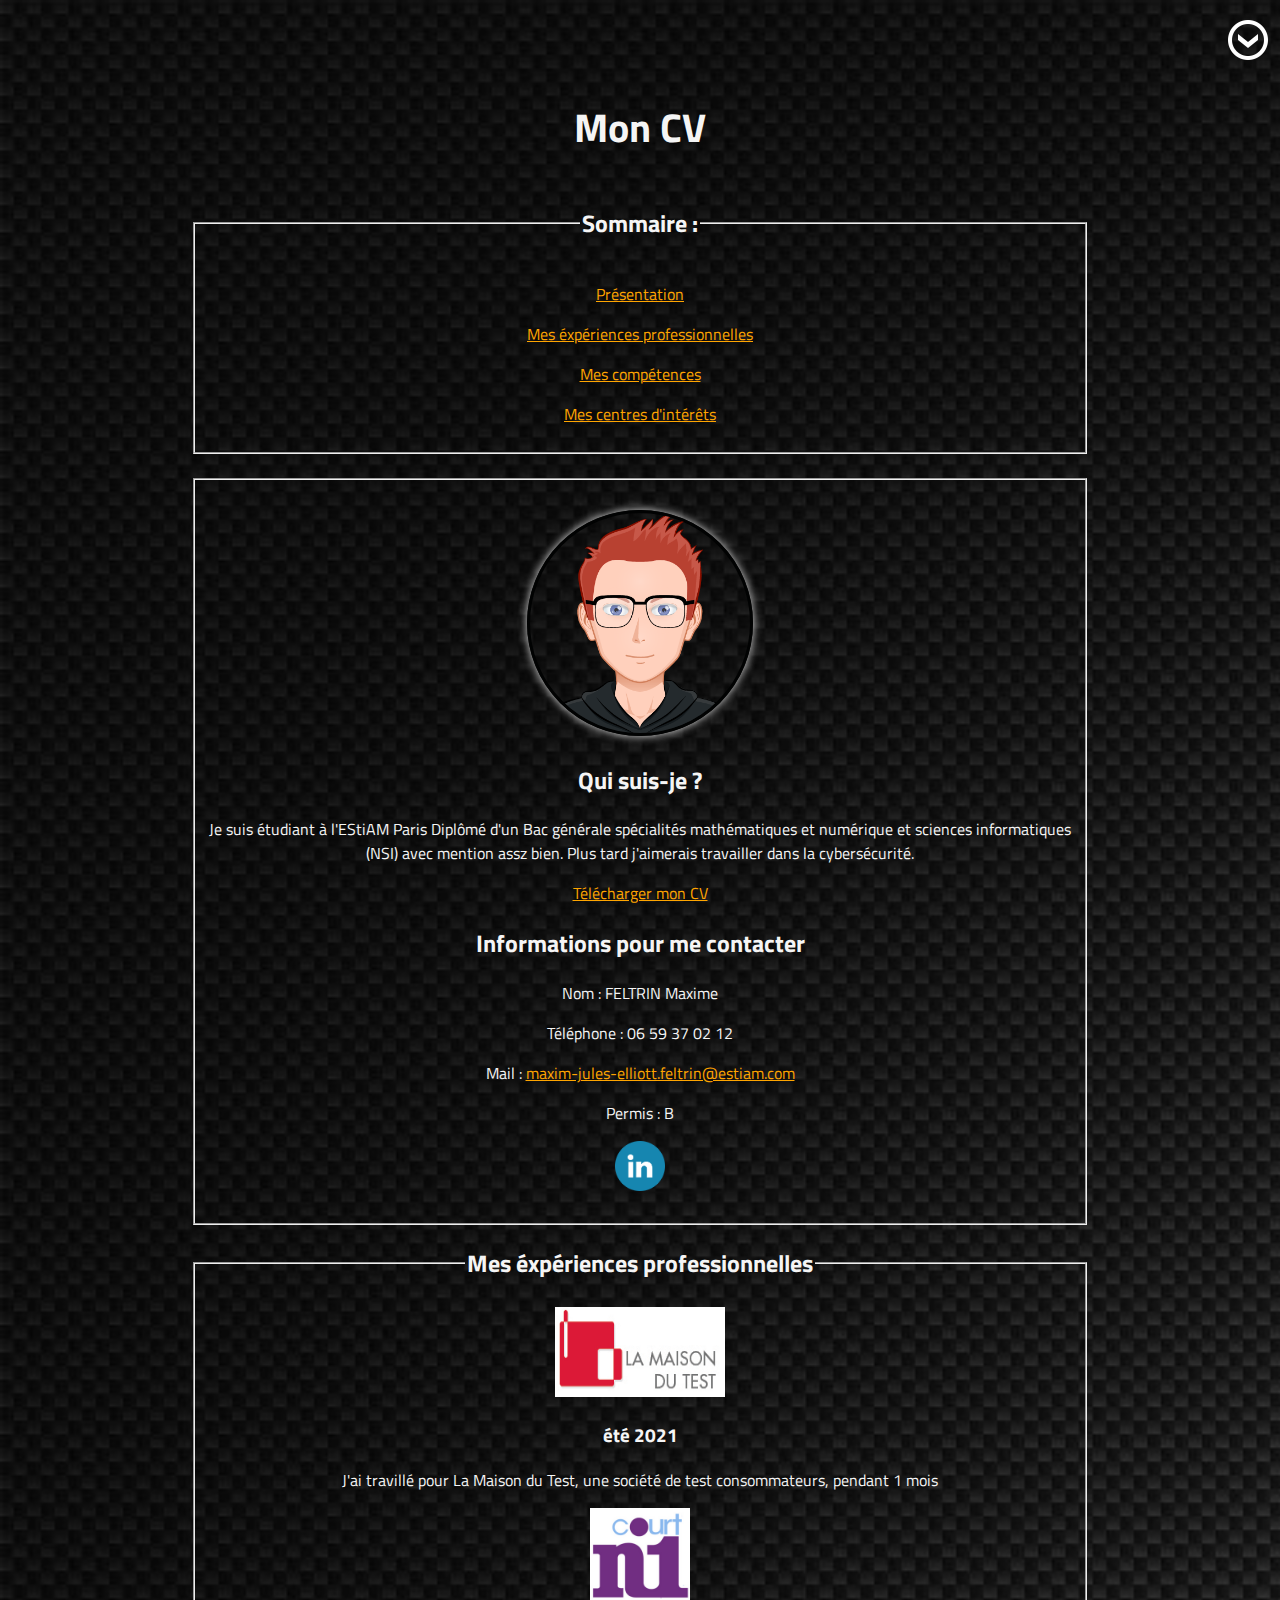
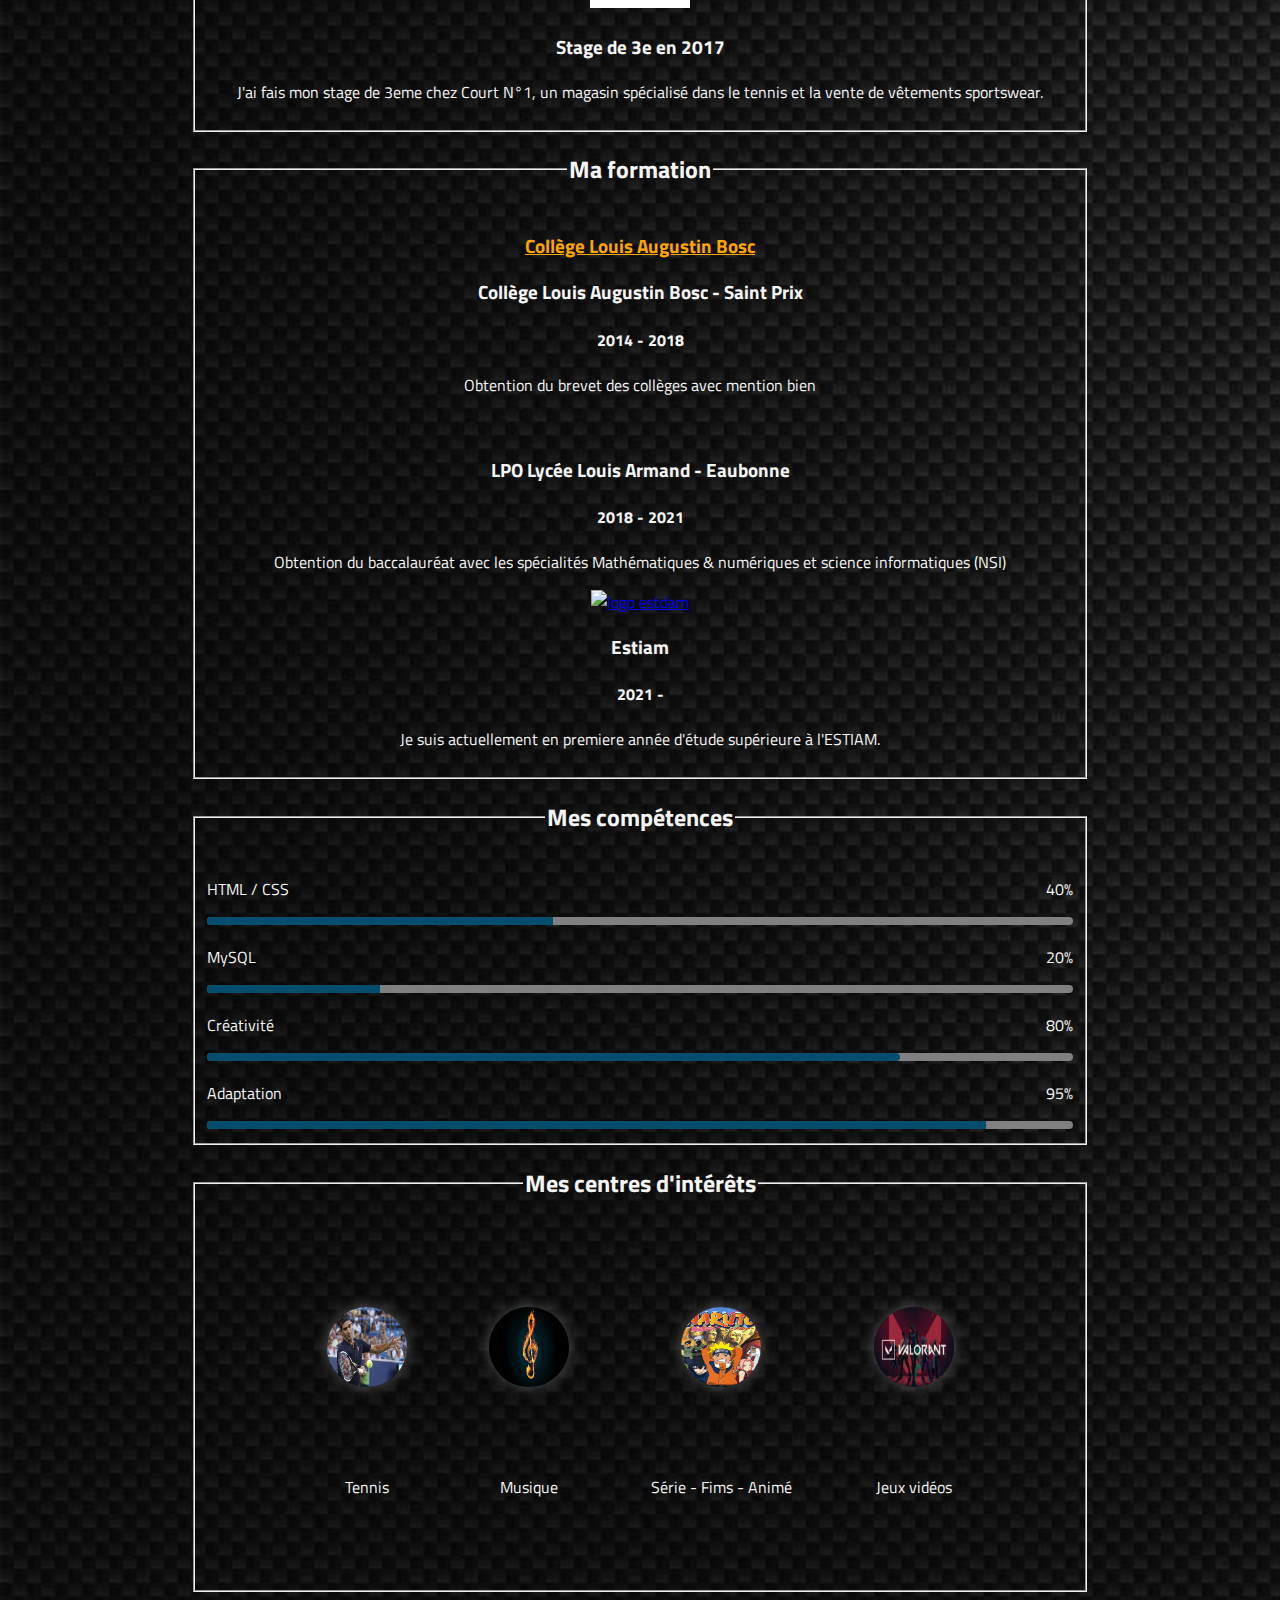
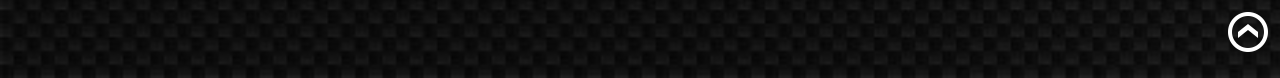
==== index.html @ 92a5d7e9 "Add files via upload" ====
<!DOCTYPE html>
<html lang="fr">
    <nav>
        <head>
            <title>Projet Web</title>
            <meta charset="utf-8">
            <link rel="stylesheet" href="FeltrinMaxime_projetWeb-css/style.css">
            <link rel="preconnect" href="https://fonts.googleapis.com">
            <link rel="preconnect" href="https://fonts.gstatic.com" crossorigin>
            <link href="https://fonts.googleapis.com/css2?family=Titillium+Web:wght@200&display=swap" rel="stylesheet">
        </head>
        <body>
            <div>
                <a name="haut"></a>
                <p align="right"><a href="#bas"><img src="FeltrinMaxime_projetWeb_images/down.png" /></a></p>
            </div>
            <p><h1 align="center" style="font-size: 40px;">Mon CV</h1></p>
            
            <fieldset class="align">
                <legend><h2>Sommaire :</h2></legend>
                <div>
                    
                    <p><a href="#presentation" class="lien">Présentation</a></p>
                    <p><a href="#experiences" class="lien">Mes éxpériences professionnelles</a></p>
                    <p><a href="#competences" class="lien">Mes compétences</a></p>
                    <p><a href="#hobbies" class="lien">Mes centres d'intérêts</a></p>

                </div>
            </fieldset>
        </br>
            <fieldset class="align">
                </br>
                <div>
                    <img class="photo" width="50" height="50" src="FeltrinMaxime_projetWeb_images/EmojiMaximeFELTRIN.png" alt="Ma photo de profil">
                </div>
                <div>
                    <h2 id="#presentation">Qui suis-je ?</h2>
                    <p>Je suis étudiant à l'EStiAM Paris</a>
                        Diplômé d'un Bac générale spécialités mathématiques et numérique et sciences informatiques (NSI) avec mention assz bien. 
                        Plus tard j'aimerais travailler dans la cybersécurité. </p>
                    <a href="FeltrinMaxime_projetWeb_images/CV ÉSTIAM E1 Maxime FELTRIN.docx" class="lien" download>Télécharger mon CV</a>
                </div>
                <div>
                    <h2>Informations pour me contacter</h2>
                    <div>
                        <p>Nom : FELTRIN Maxime</p>
                        
                    </div>
                    
                    <div>
                        <p>Téléphone : 06 59 37 02 12</p>
                    </div>
                    <div>
                        <p>Mail : <a href="maxim-jules-elliott.feltrin@estiam.com" class="lien">maxim-jules-elliott.feltrin@estiam.com</a></p>
                    </div>
                    <div>
                        <p>Permis : B</p>
                    </div>
                    <div>
                        <p><a href="https://www.linkedin.com/in/maxime-feltrin-80a830224/" target="_blank"><img width="50" height="50" src="FeltrinMaxime_projetWeb_images/lk.png"></a></p>
                    
                    </div>
                </div>
            </fieldset>
            
            <fieldset class="align">
                <legend><h2 id="experiences">Mes éxpériences professionnelles</h2></legend>
                
                    <div>
                    <div>
                        <a href="http://www.lamaisondutest.com/en/" target="_blank"><img width="170" height="90" src="FeltrinMaxime_projetWeb_images/lmdt.png" alt="Logo de La Maison Du Test"></a>
                    </div>
                    <div>
                        <h3>été 2021</h3>
                    </div>
                    <div>
                        <p>J'ai travillé pour La Maison du Test, une société de test consommateurs, pendant 1 mois</p>
                    </div>
                    </div>
                    <div>
                    <div>
                        <a href="https://www.facebook.com/Court-n1-614173048759486/" target="_blank"><img width="100" height="100" src="FeltrinMaxime_projetWeb_images/lgstage.png" alt="Logo de Court n°1"></a>
                    </div>
                    <div>
                        <h3>Stage de 3e en 2017</h3>
                    </div>
                    <div>
                        <p>J'ai fais mon stage de 3eme chez Court N°1, un magasin spécialisé dans le tennis et la vente de vêtements sportswear.</p>
                    </div>
                    
            </fieldset>
            
            <fieldset class="align">
                <legend><h2 id="formation">Ma formation</h2></legend>
                
                <div>
                    <div>
                        <h3><a href="http://www.clg-bosc-st-prix.ac-versailles.fr/" class="lien" target="_blank">Collège Louis Augustin Bosc</a></h3>
                        <h3>Collège Louis Augustin Bosc - Saint Prix</h3>
                        <h4>2014 - 2018</h4>
                    </div>
                    <div>
                        <p>Obtention du brevet des collèges avec mention bien </p>
                    </div>
                </div>
                <div>
                    <div>
                        <a href="https://www.lycee-louis-armand-eaubonne.fr/" target="_blank"><img src="http://www.lycee-louis-armand-eaubonne.fr/wp-content/uploads/2014/10/lla_logo_RVB_240x92.png" alt=""></a>
                    </div>
                    <div>
                        <h3>LPO Lycée Louis Armand - Eaubonne</a></h3>
                        <h4>2018 - 2021</h4>
                    </div>
                    <div>
                        <p>Obtention du baccalauréat avec les spécialités Mathématiques & numériques et science informatiques (NSI) </p>
                    </div>
                </div>
                <div>
                    <div>
                        <a href="https://www.estiam.education/" target="_blank"><img width="280" height="100" src="https://upload.wikimedia.org/wikipedia/commons/5/5e/Estiam-Logo.png" alt="logo estdam"></a>
                    </div>
                    <div>
                        <h3>Estiam</h3>
                        <h4>2021 - </h4>
                    </div>
                    <div>
                        <p>Je suis actuellement en premiere année d'étude supérieure à l'ESTIAM.</p>
                    </div>
                </div>
            </fieldset>
            
            <fieldset class="align">
                <legend><h2 id="competences">Mes compétences</h2></legend>
                <div class="comp2">
                    <p>HTML / CSS</p>
                    <p>40%</p>
                    <div class="conteneur-barre"><span class="barre c40"></span></div>
                </div>
                <div class="comp2">
                    <p>MySQL</p>
                    <p>20%</p>
                    <div class="conteneur-barre"><span class="barre c20"></span></div>
                </div>
                <div class="comp2">
                    <p>Créativité</p>
                    <p>80%</p>
                    <div class="conteneur-barre"><span class="barre c80"></span></div>
                </div>
                <div class="comp2">
                    <p>Adaptation</p>
                    <p>95%</p>
                    <div class="conteneur-barre"><span class="barre c85"></span></div>
                </div>
            </fieldset>
            
            <fieldset class="align">
                <legend><h2 id="hobbies">Mes centres d'intérêts</h2></legend>
                
                <table class="lignesEspacees" align="center">
                    <tr class="interet">
                        <td><a href="html/tennis.html" target="_blank"><img src="FeltrinMaxime_projetWeb_images/tennis.jpg" alt="Tennis"></a></td>
                        <td><a href="html/musique.html" target="_blank"><img src="FeltrinMaxime_projetWeb_images/musique.jpg" alt="Musique"></a></td>
                        <td><a href="html/serie-film-anime.html" target="_blank"><img src="FeltrinMaxime_projetWeb_images/serie-film-anime.jpg" alt="Série - Films - Animé"></a></td>
                        <td><a href="html/jeux-video.html" target="_blank"><img src="FeltrinMaxime_projetWeb_images/jeu-video.jpg" alt="Jeux vidéos"></a></td>
                    </tr>
                    <tr>
                        <td style="border-collapse : separate; border-spacing : 100px;">Tennis</td>
                        <td>Musique</td>
                        <td>Série - Fims - Animé</td>
                        <td>Jeux vidéos</td>
                    </tr>
                </table>
                
            </fieldset>
            <div>
                <p align="right"><a href="#haut" ><img src="FeltrinMaxime_projetWeb_images/up.png" /> </a></p>
                <a name="bas"></a>
            </div>
        </body>
    </nav>
</html>
---- FeltrinMaxime_projetWeb-css/style.css ----
body{
    color: whitesmoke;
    background-image :url(../FeltrinMaxime_projetWeb_images/background.jpg);
    background-size: cover;
    background-repeat: no repeat;
    font-family: 'Titillium Web', sans-serif;
    
}

fieldset {
    margin-left: 185px;
    margin-right: 185px;
}

.lien {
    color: orange;
}
.align {
    text-align: center;
}

.photo {
    width: 220px;
    height: 220px;
    border: 3px solid rgb(1, 2, 2);
    box-shadow: 0px 0px 10px rgb(226, 226, 226);
    border-radius: 50%;
}



.comp{
    display:flex;
    flex-flow: row wrap;
    margin-bottom: 10px;  
}
.comp p{
    flex: 0 0 40%;
}

.barre{
    display: block;
    height: 100%;
    border-top-left-radius: 5px;
    border-bottom-left-radius: 5px;
}
.c40{
    width: 40%;
    background-color: #004d6d;
}

.c20{
    width: 20%;
    background-color: #004d6d;
}
.c80{
    width: 80%;
    background-color: #004d6d;
    border-radius: 5px;
}

.c85{
    width: 90%;
    background-color: #004d6d;
}


.comp2{
    display: flex;
    flex-flow: row wrap;
    justify-content: space-between;
}
.conteneur-barre{
    flex: 0 0 100%;
    height: 0.5em;
    margin-bottom: 0.25em;
    border-radius: 5px;
    background-color: grey;
}

.tableal {
    display: flex;
  align-items: center;
  justify-content: center;

}

.interet{
    flex: 0 1 50%;
    flex-flow: column wrap;
    align-items: center;
    margin-bottom: 20px;
}
.interet img{
    width: 80px;
    height: 80px;
    border-radius: 50%;
    box-shadow: 0px 0px 15px #555;
}

.lignesEspacees
{
 border-collapse : separate;
 border-spacing : 80px;
}

.taille {
    font-size: 20px;
}

.effet:hover {
    color:rgba(0, 0, 0, 0.13);
    cursor:pointer;
}
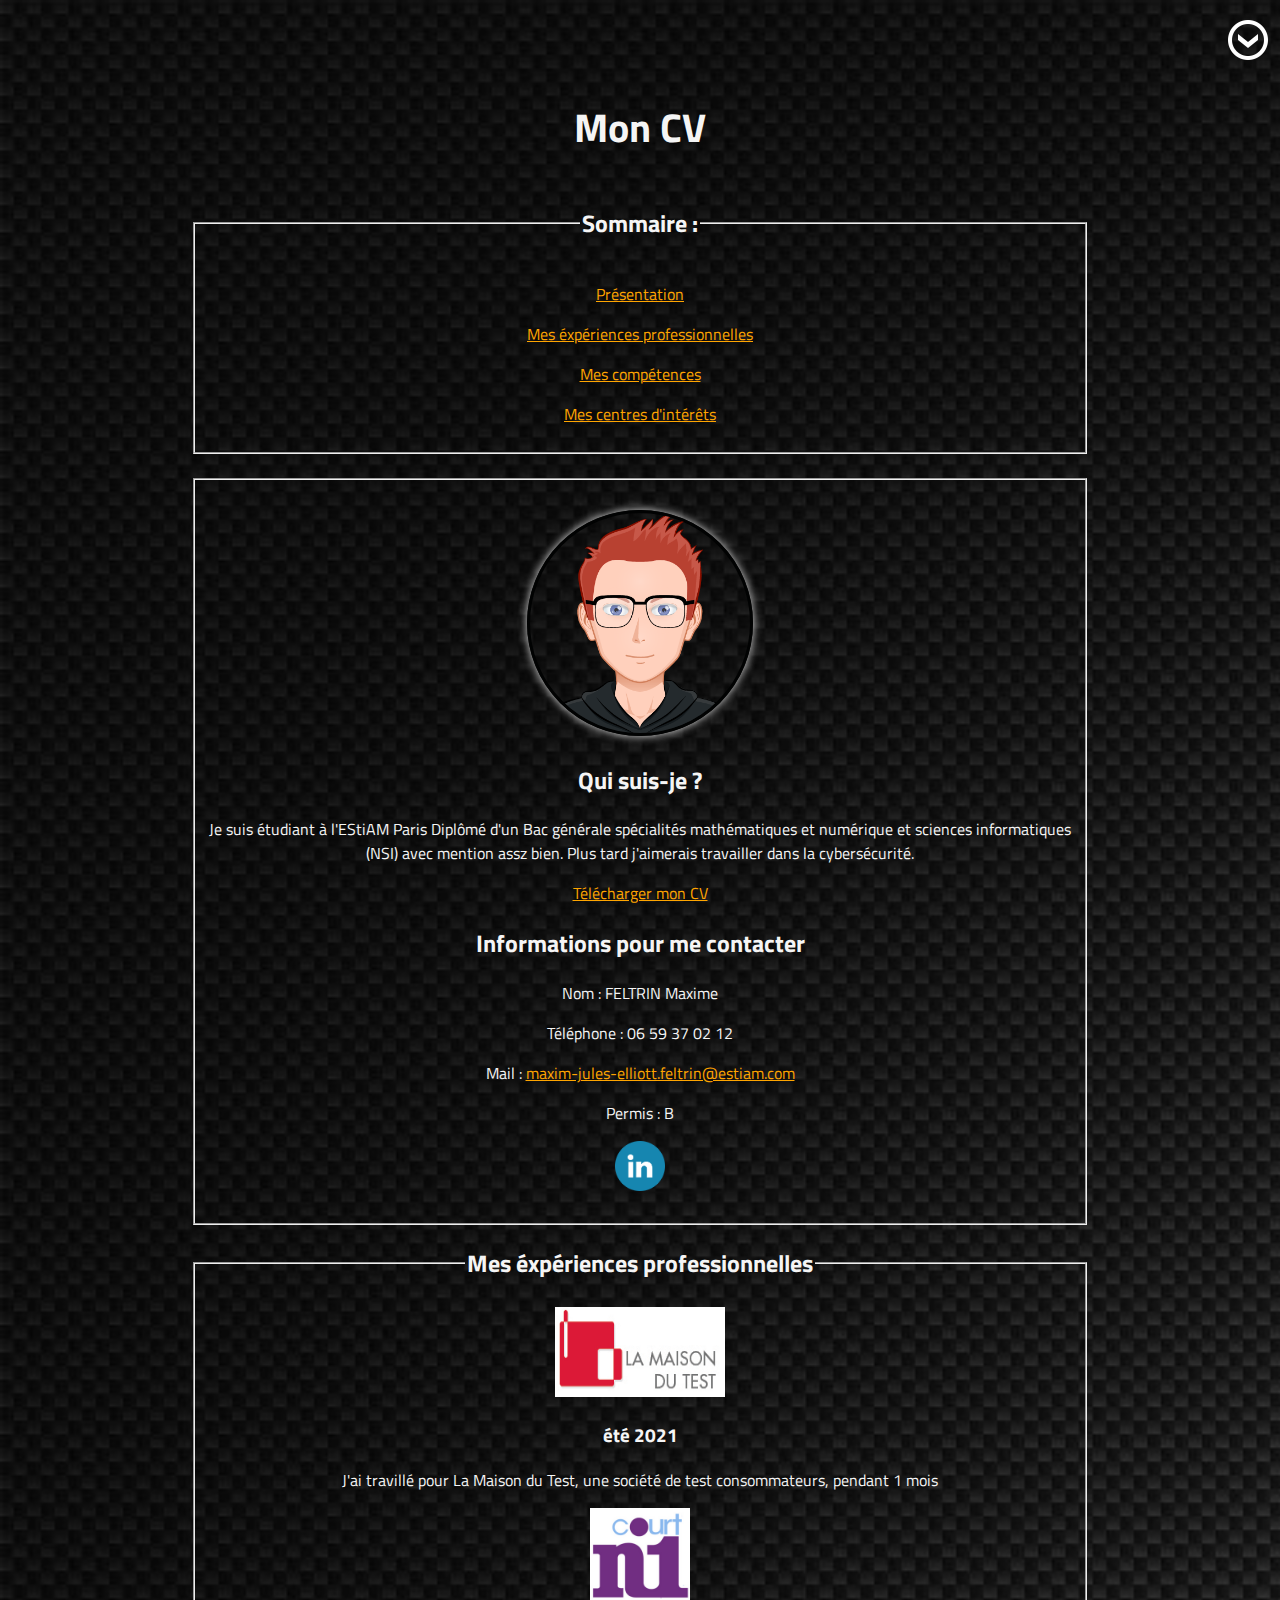
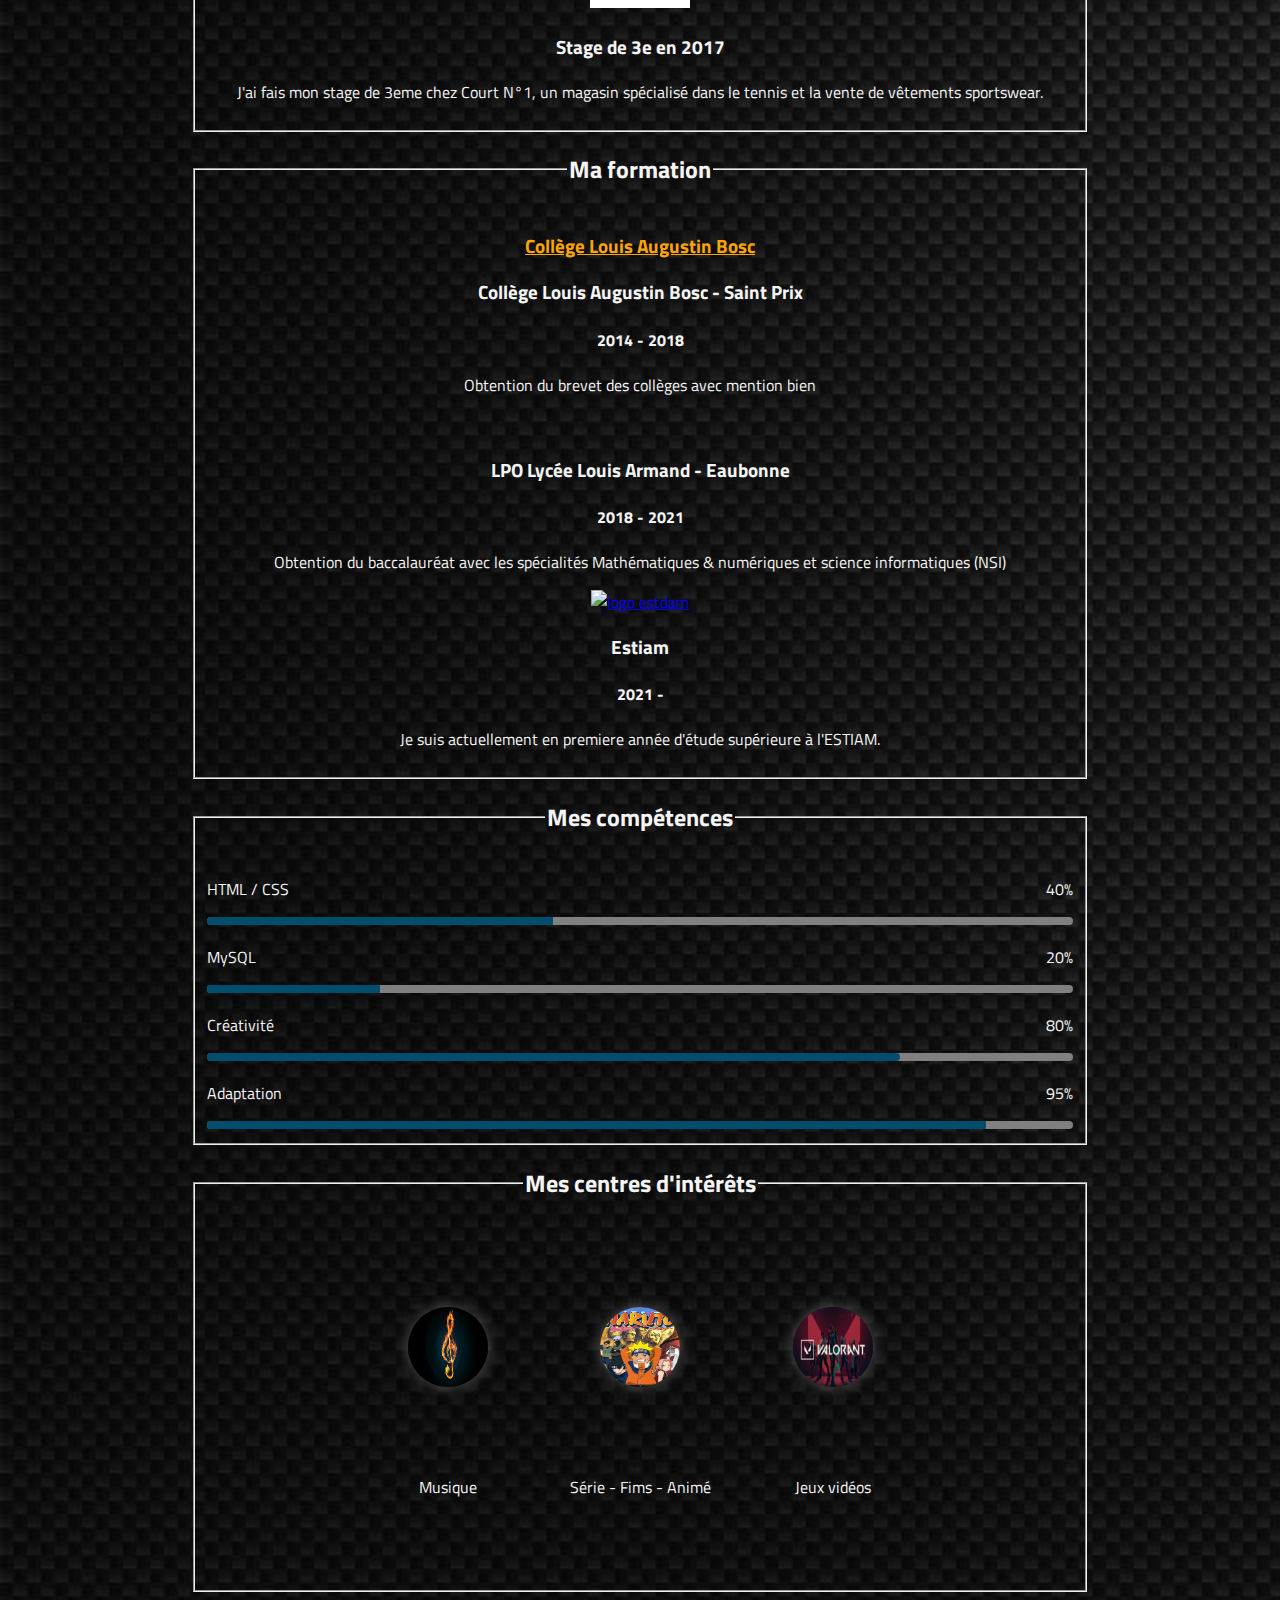
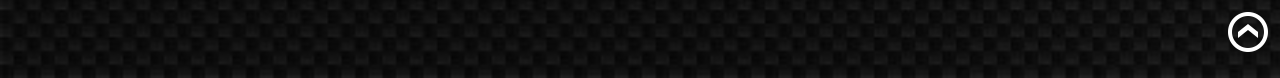
==== commit aed2c0c3: "Update index.html" ====
--- a/index.html
+++ b/index.html
@@ -158,13 +158,11 @@
                 
                 <table class="lignesEspacees" align="center">
                     <tr class="interet">
-                        <td><a href="html/tennis.html" target="_blank"><img src="FeltrinMaxime_projetWeb_images/tennis.jpg" alt="Tennis"></a></td>
                         <td><a href="html/musique.html" target="_blank"><img src="FeltrinMaxime_projetWeb_images/musique.jpg" alt="Musique"></a></td>
                         <td><a href="html/serie-film-anime.html" target="_blank"><img src="FeltrinMaxime_projetWeb_images/serie-film-anime.jpg" alt="Série - Films - Animé"></a></td>
                         <td><a href="html/jeux-video.html" target="_blank"><img src="FeltrinMaxime_projetWeb_images/jeu-video.jpg" alt="Jeux vidéos"></a></td>
                     </tr>
                     <tr>
-                        <td style="border-collapse : separate; border-spacing : 100px;">Tennis</td>
                         <td>Musique</td>
                         <td>Série - Fims - Animé</td>
                         <td>Jeux vidéos</td>
@@ -178,4 +176,4 @@
             </div>
         </body>
     </nav>
-</html>+</html>
